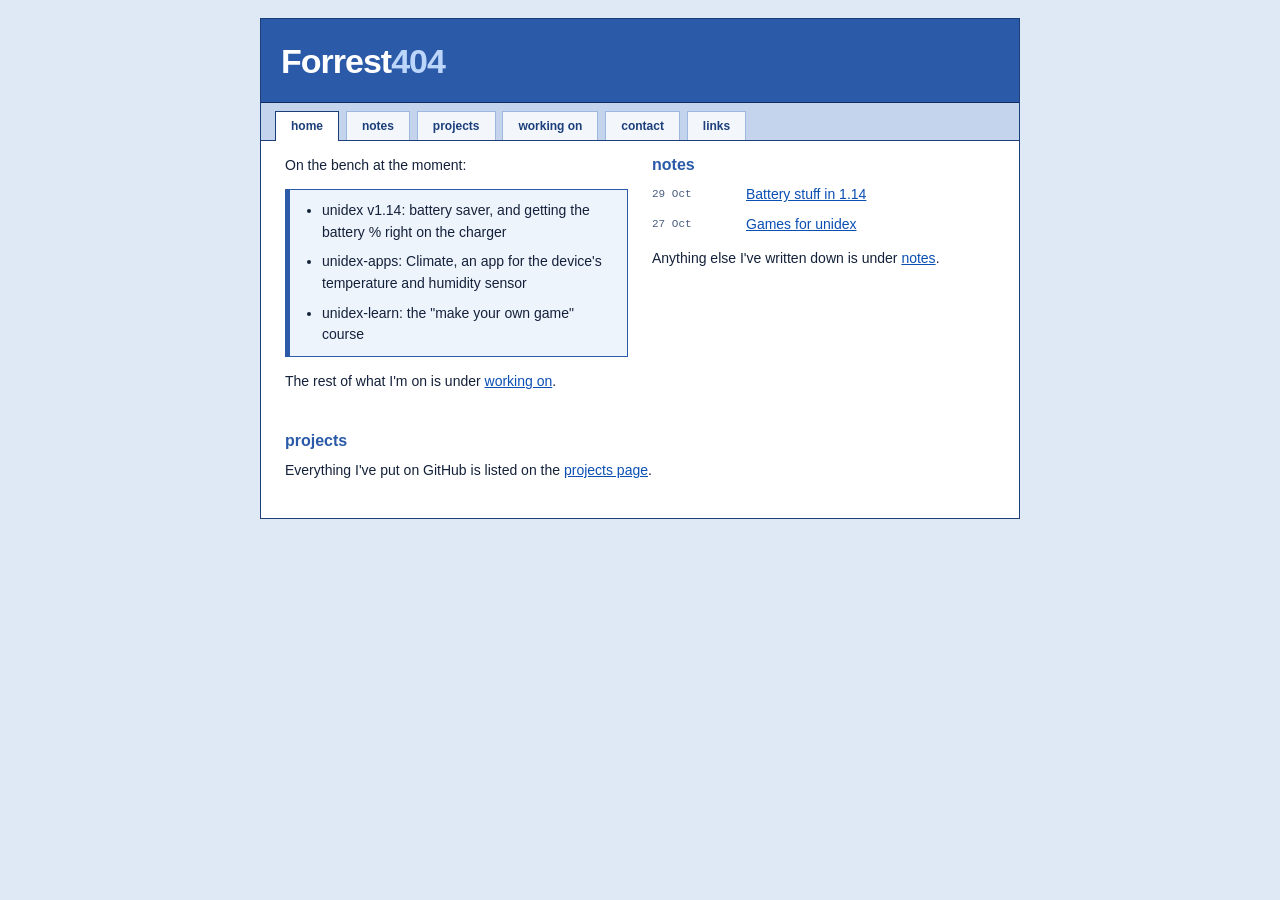
==== index.html @ e64935e2 "Initial site" ====
<!DOCTYPE html>
<html lang="en">
<head>
<meta charset="utf-8">
<meta name="viewport" content="width=device-width, initial-scale=1">
<meta name="description" content="Build notes and projects by Forrest: unidex, FLP, ForrestOS and more.">
<meta property="og:site_name" content="Forrest404">
<meta property="og:type" content="website">
<meta property="og:title" content="Forrest404">
<meta property="og:description" content="Build notes and projects by Forrest: unidex, FLP, ForrestOS and more.">
<meta property="og:url" content="https://forrest404.github.io/">
<title>Forrest404</title>
<link rel="stylesheet" href="style.css">
<link rel="icon" href="favicon.svg" type="image/svg+xml">
<link rel="alternate" type="application/rss+xml" title="Forrest404 notes" href="feed.xml">
</head>
<body>
<a class="skip" href="#main">skip to content</a>
<div id="wrap">

<div id="banner">
<a class="name" href="index.html">Forrest<span>404</span></a>
</div>

<ul id="tabs">
<li class="here"><a href="index.html">home</a></li>
<li><a href="notes/index.html">notes</a></li>
<li><a href="projects.html">projects</a></li>
<li><a href="working-on.html">working on</a></li>
<li><a href="contact.html">contact</a></li>
<li><a href="links.html">links</a></li>
</ul>

<div id="cols">

<div id="main">
<h1 class="hide">Forrest404</h1>
<!-- TODO: write your own intro here -->

<div class="pair">
<div>
<p>On the bench at the moment:</p>
<div class="now">
<ul>
<li>unidex v1.14: battery saver, and getting the battery % right on the charger</li>
<li>unidex-apps: Climate, an app for the device's temperature and humidity sensor</li>
<li>unidex-learn: the "make your own game" course</li>
</ul>
</div>
<p>The rest of what I'm on is under <a href="working-on.html">working on</a>.</p>

</div>
<div>
<h2>notes</h2>
<ul class="notes">
<li><span class="date">29 Oct</span> <a href="notes/002-battery.html">Battery stuff in 1.14</a></li>
<li><span class="date">27 Oct</span> <a href="notes/001-making-games.html">Games for unidex</a></li>
</ul>
<p>Anything else I've written down is under <a href="notes/index.html">notes</a>.</p>
</div>
</div>

<h2>projects</h2>
<p>Everything I've put on GitHub is listed on the <a href="projects.html">projects page</a>.</p>
</div>

</div>

</div>
</body>
</html>
---- style.css ----
/* forrest404 - one stylesheet, system fonts, no images, no scripts.
   blue and white. change the colours here and the whole site follows. */

:root {
  --page:    #dfe9f5;
  --navy:    #1c3f7a;
  --deep:    #0d2a5c;
  --mid:     #2a5aa8;
  --edge:    #9db8de;
  --soft:    #c3d4ec;
  --wash:    #eef4fc;
  --side:    #f3f7fc;
  --link:    #0b4fb3;
  --visited: #5a6f94;
  --muted:   #4a5f80;
  --text:    #14213a;
}

* { box-sizing: border-box; }

body {
  margin: 0;
  padding: 18px 10px 30px;
  background: var(--page);
  color: var(--text);
  font-family: Verdana, "Lucida Grande", Tahoma, sans-serif;
  font-size: 14px;
  line-height: 1.55;
}

a:link    { color: var(--link); }
a:visited { color: var(--visited); }
a:hover   { color: var(--deep); }
a:focus   { outline: 2px solid var(--mid); outline-offset: 1px; }

.skip, .hide { position: absolute; left: -9999px; }
.skip:focus { left: 10px; top: 6px; z-index: 10; padding: 4px 10px; background: #fff; }

#wrap {
  max-width: 760px;
  margin: 0 auto;
  background: #fff;
  border: 1px solid var(--navy);
}

/* banner */

#banner {
  padding: 16px 20px 14px;
  background: var(--mid);
  border-bottom: 1px solid var(--deep);
}
#banner .name {
  font-family: "Trebuchet MS", Verdana, sans-serif;
  font-size: 34px;
  font-weight: bold;
  letter-spacing: -1px;
  color: #fff;
  text-decoration: none;
}
#banner .name span { color: #bcd6fb; }

/* tabs */

#tabs {
  margin: 0;
  padding: 8px 14px 0;
  list-style: none;
  background: var(--soft);
  border-bottom: 1px solid var(--navy);
}
#tabs li { display: inline-block; margin: 0 3px 0 0; vertical-align: bottom; }
#tabs a {
  display: block;
  padding: 5px 15px;
  font-size: 12px;
  font-weight: bold;
  text-decoration: none;
  color: var(--navy);
  background: var(--side);
  border: 1px solid var(--edge);
  border-bottom: 0;
}
#tabs a { transition: transform .15s ease-out, background .15s, color .15s; }
#tabs a:hover { background: #fff; color: var(--deep); transform: translateY(-2px); }
#tabs li.here a:hover { transform: none; }
@media (prefers-reduced-motion: reduce) { #tabs a { transition: none; } }
#tabs li.here a {
  position: relative;
  margin-bottom: -1px;
  padding-bottom: 6px;
  background: #fff;
  border-color: var(--navy);
}

/* columns */

#cols { display: flex; }

#main { flex: 1; min-width: 0; padding: 14px 24px 24px; }

/* headings and text */

h1, h2 { font-family: "Trebuchet MS", Verdana, sans-serif; line-height: 1.2; }
h1 {
  margin: 0 0 12px;
  padding-bottom: 4px;
  font-size: 24px;
  color: var(--navy);
  border-bottom: 2px solid var(--edge);
}
h2 {
  margin: 26px 0 8px;
  padding-bottom: 2px;
  font-size: 16px;
  color: var(--mid);
}

p { margin: 0 0 12px; }
ul { margin: 0 0 12px; padding-left: 20px; }
li { margin-bottom: 8px; }

/* a few pages read differently on purpose */

.pair { display: flex; gap: 24px; }
.pair > div { flex: 1; min-width: 0; }
.pair h2 { margin-top: 0; }

body.note #main {
  max-width: 36em;
  font-family: Georgia, "Times New Roman", serif;
  font-size: 16px;
  line-height: 1.65;
}
body.note h1 { font-size: 26px; }

body.contact #main ul { list-style: none; padding-left: 0; font-size: 18px; }
body.contact #main li { margin-bottom: 14px; }

body.links #main ul { columns: 2; column-gap: 24px; }
body.links #main li { break-inside: avoid; }

/* notes */

ul.notes { list-style: none; padding-left: 0; }
ul.notes li { display: flex; gap: 12px; }
ul.notes .date { flex: 0 0 82px; padding-top: 2px; }

.date, .status {
  font-family: Monaco, Menlo, "Courier New", monospace;
  font-size: 11px;
  color: var(--muted);
}

/* "working on" box */

.now {
  margin: 0 0 14px;
  padding: 10px 12px 2px;
  background: var(--wash);
  border: 1px solid var(--mid);
  border-left-width: 5px;
}
.now ul { margin-bottom: 8px; }

/* code */

pre, code { font-family: Monaco, Menlo, "Courier New", monospace; font-size: 12px; }
pre {
  margin: 0 0 12px;
  padding: 9px 12px;
  background: var(--wash);
  border: 1px solid var(--edge);
  overflow-x: auto;
  line-height: 1.45;
}

@media (max-width: 40em) {
  body { padding: 0; }
  #wrap { border-width: 0 0 1px; }
  #cols { display: block; }
  #main { padding: 14px 14px 18px; }
  #tabs { padding-left: 8px; }
  #tabs a { padding: 8px 10px; }
  ul.notes li { display: block; }
  .pair { display: block; }
  .pair h2 { margin-top: 26px; }
  body.links #main ul { columns: 1; }
}
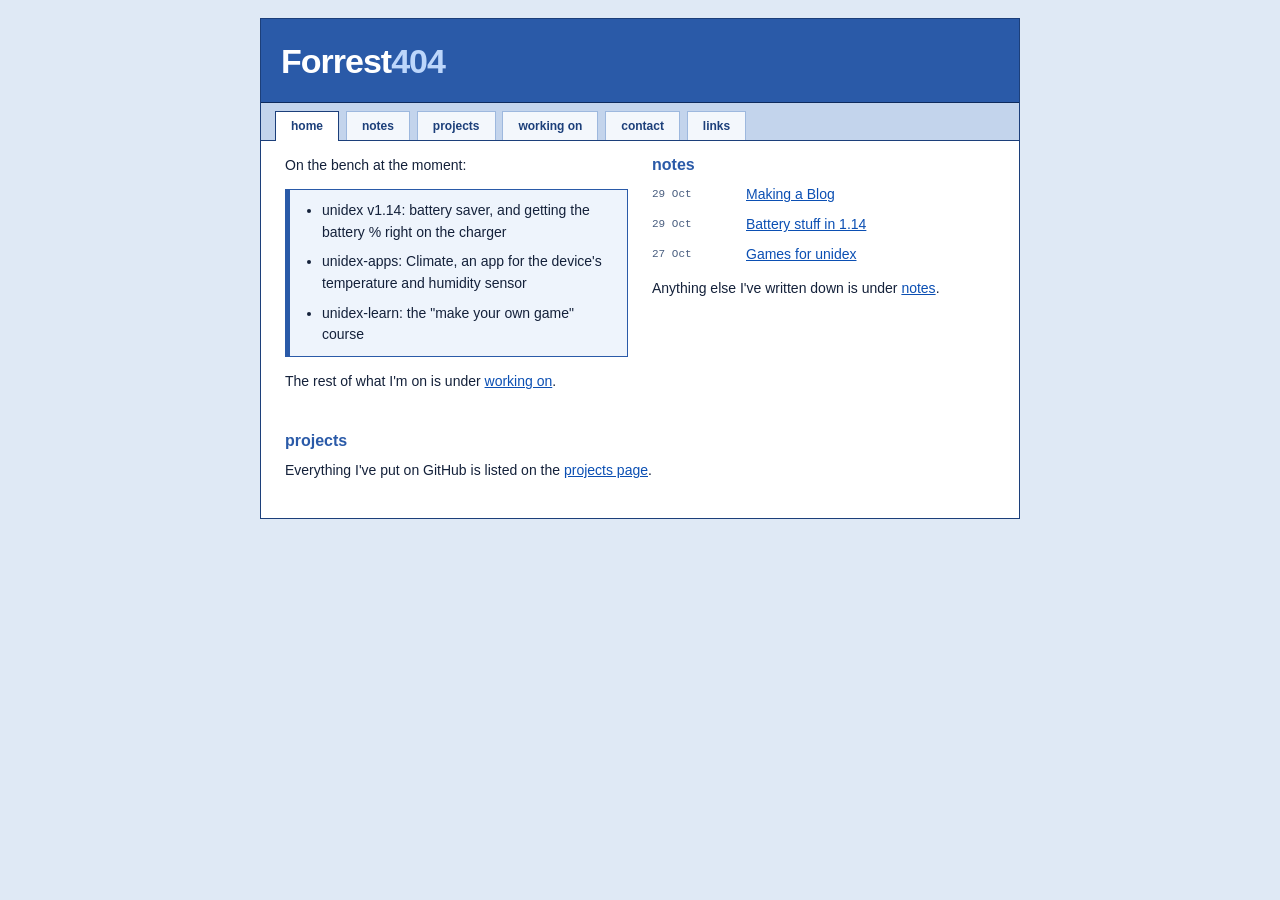
==== commit c5fda679: "Add first blog note and update sitemap and index" ====
--- a/index.html
+++ b/index.html
@@ -35,8 +35,6 @@
 
 <div id="main">
 <h1 class="hide">Forrest404</h1>
-<!-- TODO: write your own intro here -->
-
 <div class="pair">
 <div>
 <p>On the bench at the moment:</p>
@@ -53,6 +51,7 @@
 <div>
 <h2>notes</h2>
 <ul class="notes">
+<li><span class="date">29 Oct</span> <a href="notes/003-first-note.html">Making a Blog</a></li>
 <li><span class="date">29 Oct</span> <a href="notes/002-battery.html">Battery stuff in 1.14</a></li>
 <li><span class="date">27 Oct</span> <a href="notes/001-making-games.html">Games for unidex</a></li>
 </ul>
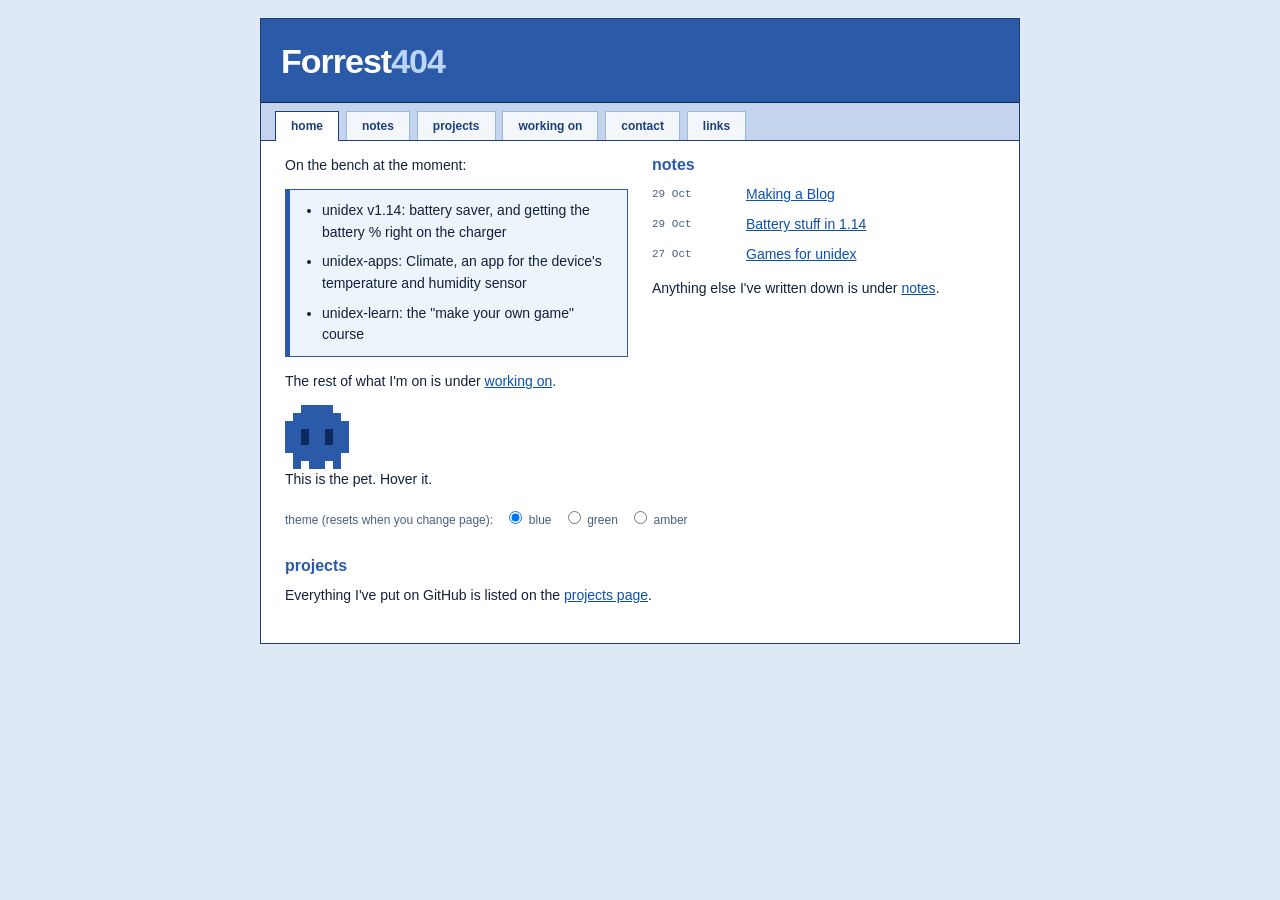
==== commit b19abb00: "UI update" ====
--- a/index.html
+++ b/index.html
@@ -59,6 +59,24 @@
 </div>
 </div>
 
+<svg class="pet" viewBox="0 0 8 8" role="img" aria-label="A small blue pixel pet">
+<rect x="2" y="0" width="4" height="1"/>
+<rect x="1" y="1" width="6" height="1"/>
+<rect x="0" y="2" width="8" height="4"/>
+<rect x="1" y="6" width="6" height="1"/>
+<rect x="1" y="7" width="1" height="1"/>
+<rect x="3" y="7" width="2" height="1"/>
+<rect x="6" y="7" width="1" height="1"/>
+<rect class="eye" x="2" y="3" width="1" height="2"/>
+<rect class="eye" x="5" y="3" width="1" height="2"/>
+</svg>
+<p>This is the pet. Hover it.</p>
+
+<p class="themes">theme (resets when you change page):
+<label><input type="radio" name="theme" id="t-blue" checked> blue</label>
+<label><input type="radio" name="theme" id="t-green"> green</label>
+<label><input type="radio" name="theme" id="t-amber"> amber</label></p>
+
 <h2>projects</h2>
 <p>Everything I've put on GitHub is listed on the <a href="projects.html">projects page</a>.</p>
 </div>
--- a/style.css
+++ b/style.css
@@ -1,11 +1,13 @@
-/* forrest404 - one stylesheet, system fonts, no images, no scripts.
+/* forrest404 - one stylesheet, system fonts, no scripts.
    blue and white. change the colours here and the whole site follows. */
 
 :root {
   --page:    #dfe9f5;
+  --paper:   #fff;
   --navy:    #1c3f7a;
   --deep:    #0d2a5c;
   --mid:     #2a5aa8;
+  --head:    #2a5aa8;
   --edge:    #9db8de;
   --soft:    #c3d4ec;
   --wash:    #eef4fc;
@@ -39,7 +41,7 @@
 #wrap {
   max-width: 760px;
   margin: 0 auto;
-  background: #fff;
+  background: var(--paper);
   border: 1px solid var(--navy);
 }
 
@@ -82,14 +84,14 @@
   border-bottom: 0;
 }
 #tabs a { transition: transform .15s ease-out, background .15s, color .15s; }
-#tabs a:hover { background: #fff; color: var(--deep); transform: translateY(-2px); }
+#tabs a:hover { background: var(--paper); color: var(--deep); transform: translateY(-2px); }
 #tabs li.here a:hover { transform: none; }
 @media (prefers-reduced-motion: reduce) { #tabs a { transition: none; } }
 #tabs li.here a {
   position: relative;
   margin-bottom: -1px;
   padding-bottom: 6px;
-  background: #fff;
+  background: var(--paper);
   border-color: var(--navy);
 }
 
@@ -113,7 +115,7 @@
   margin: 26px 0 8px;
   padding-bottom: 2px;
   font-size: 16px;
-  color: var(--mid);
+  color: var(--head);
 }
 
 p { margin: 0 0 12px; }
@@ -173,6 +175,34 @@
   border: 1px solid var(--edge);
   overflow-x: auto;
   line-height: 1.45;
+}
+
+/* pet: 8x8 sprite, hover it */
+
+.pet { display: block; width: 64px; height: 64px; fill: var(--mid); shape-rendering: crispEdges; }
+.pet .eye { fill: var(--deep); transform-box: fill-box; transform-origin: center; animation: blink 4s steps(1) infinite; }
+.pet:hover { animation: hop .3s steps(2) 2; }
+@keyframes blink { 0%, 94% { transform: scaleY(1); } 95%, 100% { transform: scaleY(.2); } }
+@keyframes hop { 50% { transform: translateY(-8px); } }
+@media (prefers-reduced-motion: reduce) { .pet, .pet .eye { animation: none; } }
+
+/* themes: the radio buttons on the home page redefine the colours above.
+   it only lasts until you change page, because css can't remember. */
+
+.themes { margin-top: 18px; font-size: 12px; color: var(--muted); }
+.themes label { margin-left: 8px; white-space: nowrap; }
+
+:root:has(#t-green:checked) {
+  --page: #000;    --paper: #04140a; --navy: #33ff66; --deep: #99ffb3;
+  --mid: #0b5d1e;  --edge: #1f7a35;  --soft: #073d14; --wash: #072a12;
+  --side: #052d0e; --link: #66ffaa;  --visited: #2fbf6a;
+  --muted: #2fbf6a; --text: #33ff66; --head: #66ffaa;
+}
+:root:has(#t-amber:checked) {
+  --page: #000;    --paper: #140d00; --navy: #ffb000; --deep: #ffd166;
+  --mid: #6b4a00;  --edge: #8a6200;  --soft: #3d2a00; --wash: #2a1c00;
+  --side: #2f2000; --link: #ffc233;  --visited: #c08a00;
+  --muted: #c08a00; --text: #ffb000; --head: #ffc233;
 }
 
 @media (max-width: 40em) {
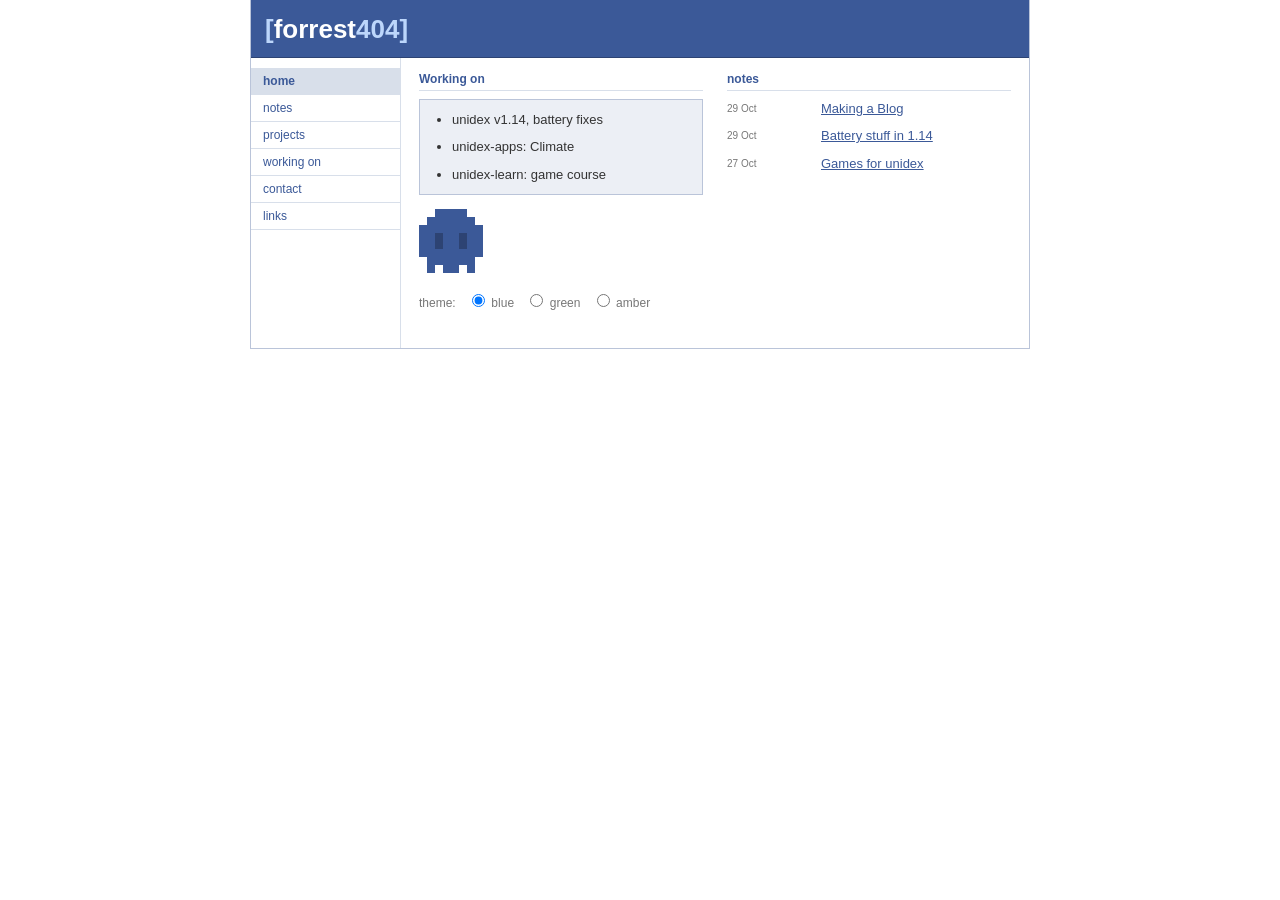
==== commit db92f689: "Refactor 404, index, links, projects, style, and working-on pages for clarity and consistency; updat" ====
--- a/index.html
+++ b/index.html
@@ -37,16 +37,14 @@
 <h1 class="hide">Forrest404</h1>
 <div class="pair">
 <div>
-<p>On the bench at the moment:</p>
+<h2>Working on</h2>
 <div class="now">
 <ul>
-<li>unidex v1.14: battery saver, and getting the battery % right on the charger</li>
-<li>unidex-apps: Climate, an app for the device's temperature and humidity sensor</li>
-<li>unidex-learn: the "make your own game" course</li>
+<li>unidex v1.14, battery fixes</li>
+<li>unidex-apps: Climate</li>
+<li>unidex-learn: game course</li>
 </ul>
 </div>
-<p>The rest of what I'm on is under <a href="working-on.html">working on</a>.</p>
-
 </div>
 <div>
 <h2>notes</h2>
@@ -55,7 +53,6 @@
 <li><span class="date">29 Oct</span> <a href="notes/002-battery.html">Battery stuff in 1.14</a></li>
 <li><span class="date">27 Oct</span> <a href="notes/001-making-games.html">Games for unidex</a></li>
 </ul>
-<p>Anything else I've written down is under <a href="notes/index.html">notes</a>.</p>
 </div>
 </div>
 
@@ -70,15 +67,11 @@
 <rect class="eye" x="2" y="3" width="1" height="2"/>
 <rect class="eye" x="5" y="3" width="1" height="2"/>
 </svg>
-<p>This is the pet. Hover it.</p>
 
-<p class="themes">theme (resets when you change page):
+<p class="themes">theme:
 <label><input type="radio" name="theme" id="t-blue" checked> blue</label>
 <label><input type="radio" name="theme" id="t-green"> green</label>
 <label><input type="radio" name="theme" id="t-amber"> amber</label></p>
-
-<h2>projects</h2>
-<p>Everything I've put on GitHub is listed on the <a href="projects.html">projects page</a>.</p>
 </div>
 
 </div>
--- a/style.css
+++ b/style.css
@@ -1,33 +1,34 @@
 /* forrest404 - one stylesheet, system fonts, no scripts.
-   blue and white. change the colours here and the whole site follows. */
+   styled after a 2004 student site: flat blue and white, small Verdana,
+   a left menu. change the colours here and the whole site follows. */
 
 :root {
-  --page:    #dfe9f5;
+  --page:    #fff;
   --paper:   #fff;
-  --navy:    #1c3f7a;
-  --deep:    #0d2a5c;
-  --mid:     #2a5aa8;
-  --head:    #2a5aa8;
-  --edge:    #9db8de;
-  --soft:    #c3d4ec;
-  --wash:    #eef4fc;
-  --side:    #f3f7fc;
-  --link:    #0b4fb3;
-  --visited: #5a6f94;
-  --muted:   #4a5f80;
-  --text:    #14213a;
+  --navy:    #3b5998;
+  --deep:    #2d4373;
+  --mid:     #3b5998;
+  --head:    #3b5998;
+  --edge:    #bac4d9;
+  --soft:    #d8dfea;
+  --wash:    #eceff5;
+  --side:    #f7f7f7;
+  --link:    #3b5998;
+  --visited: #6d84b4;
+  --muted:   #777;
+  --text:    #333;
 }
 
 * { box-sizing: border-box; }
 
 body {
   margin: 0;
-  padding: 18px 10px 30px;
+  padding: 0 10px 30px;
   background: var(--page);
   color: var(--text);
-  font-family: Verdana, "Lucida Grande", Tahoma, sans-serif;
-  font-size: 14px;
-  line-height: 1.55;
+  font-family: Verdana, Tahoma, sans-serif;
+  font-size: 13px;
+  line-height: 1.5;
 }
 
 a:link    { color: var(--link); }
@@ -39,83 +40,79 @@
 .skip:focus { left: 10px; top: 6px; z-index: 10; padding: 4px 10px; background: #fff; }
 
 #wrap {
-  max-width: 760px;
+  display: grid;
+  grid-template-columns: 150px 1fr;
+  max-width: 780px;
   margin: 0 auto;
   background: var(--paper);
-  border: 1px solid var(--navy);
-}
-
-/* banner */
+  border: 1px solid var(--edge);
+  border-top: 0;
+}
+
+body.solo #wrap { display: block; }
+
+/* banner: [forrest404] in lowercase, like the old student sites */
 
 #banner {
-  padding: 16px 20px 14px;
+  grid-column: 1 / -1;
+  padding: 10px 14px 8px;
   background: var(--mid);
   border-bottom: 1px solid var(--deep);
 }
 #banner .name {
-  font-family: "Trebuchet MS", Verdana, sans-serif;
-  font-size: 34px;
+  font-size: 26px;
   font-weight: bold;
-  letter-spacing: -1px;
+  text-transform: lowercase;
   color: #fff;
   text-decoration: none;
 }
+#banner .name::before { content: "["; color: #bcd6fb; }
+#banner .name::after  { content: "]"; color: #bcd6fb; }
 #banner .name span { color: #bcd6fb; }
 
-/* tabs */
+/* left menu */
 
 #tabs {
   margin: 0;
-  padding: 8px 14px 0;
+  padding: 10px 0;
   list-style: none;
+  border-right: 1px solid var(--soft);
+}
+#tabs li { margin: 0; }
+#tabs a {
+  display: block;
+  padding: 4px 12px;
+  font-size: 12px;
+  text-decoration: none;
+  color: var(--link);
+  border-bottom: 1px solid var(--soft);
+}
+#tabs a:hover { background: var(--wash); }
+#tabs li.here a { font-weight: bold; background: var(--soft); }
+
+/* columns */
+
+#cols { display: flex; }
+
+#main { flex: 1; min-width: 0; padding: 14px 18px 24px; }
+
+/* headings and text */
+
+h1, h2 { font-family: Verdana, Tahoma, sans-serif; line-height: 1.3; }
+h1 {
+  margin: 0 0 12px;
+  padding: 5px 8px;
+  font-size: 14px;
+  color: var(--navy);
   background: var(--soft);
   border-bottom: 1px solid var(--navy);
 }
-#tabs li { display: inline-block; margin: 0 3px 0 0; vertical-align: bottom; }
-#tabs a {
-  display: block;
-  padding: 5px 15px;
+h2 {
+  margin: 22px 0 8px;
+  padding-bottom: 2px;
   font-size: 12px;
-  font-weight: bold;
-  text-decoration: none;
-  color: var(--navy);
-  background: var(--side);
-  border: 1px solid var(--edge);
-  border-bottom: 0;
-}
-#tabs a { transition: transform .15s ease-out, background .15s, color .15s; }
-#tabs a:hover { background: var(--paper); color: var(--deep); transform: translateY(-2px); }
-#tabs li.here a:hover { transform: none; }
-@media (prefers-reduced-motion: reduce) { #tabs a { transition: none; } }
-#tabs li.here a {
-  position: relative;
-  margin-bottom: -1px;
-  padding-bottom: 6px;
-  background: var(--paper);
-  border-color: var(--navy);
-}
-
-/* columns */
-
-#cols { display: flex; }
-
-#main { flex: 1; min-width: 0; padding: 14px 24px 24px; }
-
-/* headings and text */
-
-h1, h2 { font-family: "Trebuchet MS", Verdana, sans-serif; line-height: 1.2; }
-h1 {
-  margin: 0 0 12px;
-  padding-bottom: 4px;
-  font-size: 24px;
-  color: var(--navy);
-  border-bottom: 2px solid var(--edge);
-}
-h2 {
-  margin: 26px 0 8px;
-  padding-bottom: 2px;
-  font-size: 16px;
   color: var(--head);
+  border-bottom: 1px solid var(--soft);
 }
 
 p { margin: 0 0 12px; }
@@ -128,19 +125,23 @@
 .pair > div { flex: 1; min-width: 0; }
 .pair h2 { margin-top: 0; }
 
-body.note #main {
-  max-width: 36em;
-  font-family: Georgia, "Times New Roman", serif;
-  font-size: 16px;
-  line-height: 1.65;
-}
-body.note h1 { font-size: 26px; }
-
-body.contact #main ul { list-style: none; padding-left: 0; font-size: 18px; }
+body.note #main { max-width: 40em; line-height: 1.7; }
+
+body.contact #main ul { list-style: none; padding-left: 0; font-size: 15px; }
 body.contact #main li { margin-bottom: 14px; }
 
-body.links #main ul { columns: 2; column-gap: 24px; }
-body.links #main li { break-inside: avoid; }
+ul.links { list-style: none; padding-left: 0; }
+ul.links li {
+  display: flex;
+  flex-wrap: wrap;
+  justify-content: space-between;
+  gap: 2px 16px;
+  margin: 0;
+  padding: 6px 2px;
+  border-bottom: 1px dotted var(--edge);
+}
+ul.links li:first-child { border-top: 1px dotted var(--edge); }
+ul.links span { font-size: 11px; color: var(--muted); overflow-wrap: anywhere; }
 
 /* notes */
 
@@ -149,8 +150,7 @@
 ul.notes .date { flex: 0 0 82px; padding-top: 2px; }
 
 .date, .status {
-  font-family: Monaco, Menlo, "Courier New", monospace;
-  font-size: 11px;
+  font-size: 10px;
   color: var(--muted);
 }
 
@@ -160,8 +160,7 @@
   margin: 0 0 14px;
   padding: 10px 12px 2px;
   background: var(--wash);
-  border: 1px solid var(--mid);
-  border-left-width: 5px;
+  border: 1px solid var(--edge);
 }
 .now ul { margin-bottom: 8px; }
 
@@ -205,15 +204,17 @@
   --muted: #c08a00; --text: #ffb000; --head: #ffc233;
 }
 
+pre.wrap { white-space: pre-wrap; overflow-wrap: anywhere; }
+
 @media (max-width: 40em) {
   body { padding: 0; }
-  #wrap { border-width: 0 0 1px; }
+  #wrap { display: block; border-width: 0 0 1px; }
   #cols { display: block; }
   #main { padding: 14px 14px 18px; }
-  #tabs { padding-left: 8px; }
-  #tabs a { padding: 8px 10px; }
+  #tabs { padding: 6px 8px; border-right: 0; border-bottom: 1px solid var(--soft); }
+  #tabs li { display: inline-block; }
+  #tabs a { padding: 6px 10px; border-bottom: 0; }
   ul.notes li { display: block; }
   .pair { display: block; }
   .pair h2 { margin-top: 26px; }
-  body.links #main ul { columns: 1; }
-}
+}
